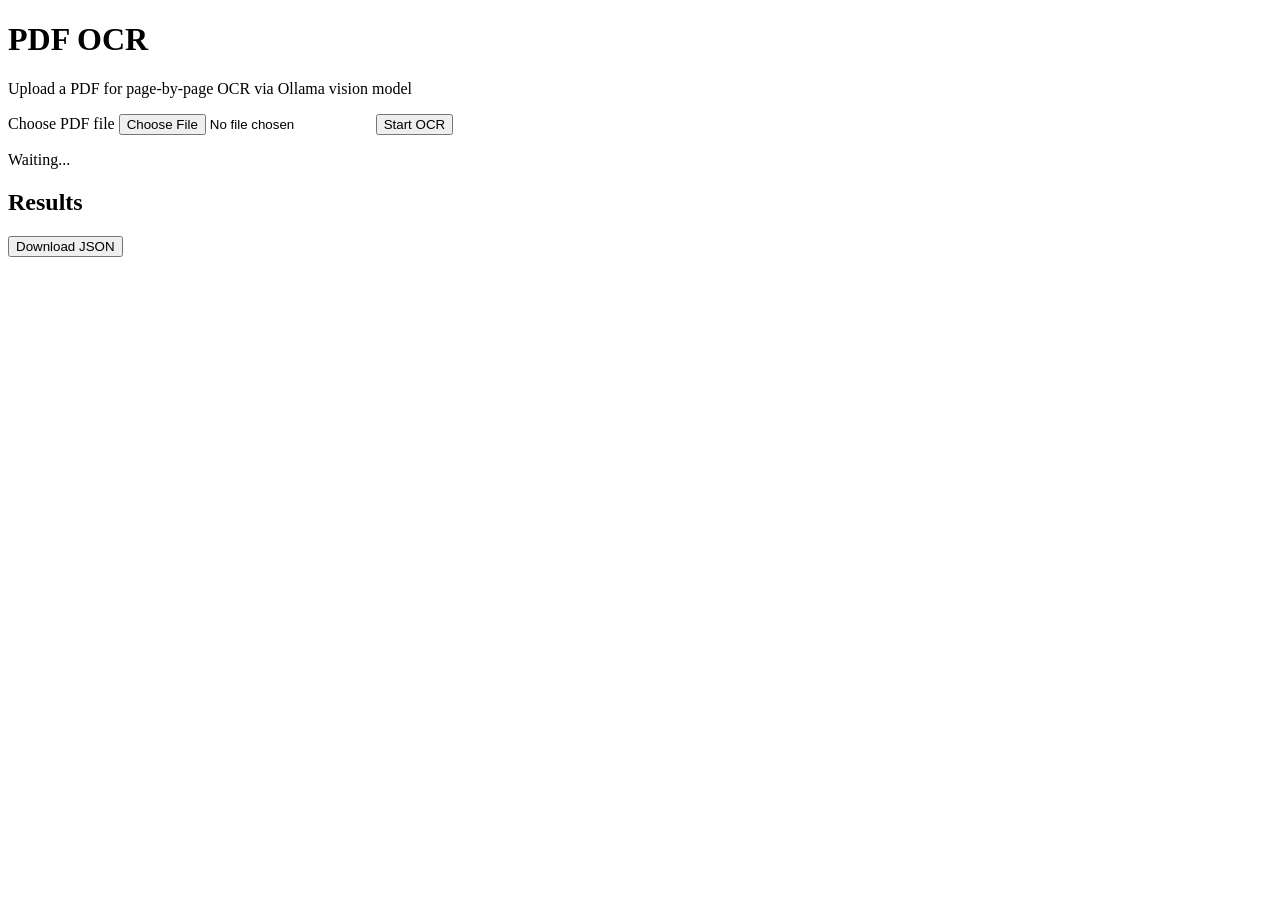
==== src/main/resources/static/index.html @ fa118d33 "init" ====
<!DOCTYPE html>
<html lang="en">
<head>
    <meta charset="UTF-8">
    <meta name="viewport" content="width=device-width, initial-scale=1.0">
    <title>PDF OCR — Ollama Vision</title>
    <link rel="icon" href="data:,">
    <link rel="stylesheet" href="/styles.css">
</head>
<body>
    <main class="container">
        <header>
            <h1>PDF OCR</h1>
            <p class="subtitle">Upload a PDF for page-by-page OCR via Ollama vision model</p>
        </header>

        <section id="readinessSection" class="readiness-section hidden">
            <p id="readinessText"></p>
        </section>

        <section class="upload-section">
            <form id="uploadForm">
                <label class="file-label" for="pdfFile">
                    <span id="fileLabel">Choose PDF file</span>
                    <input type="file" id="pdfFile" accept="application/pdf" required>
                </label>
                <button type="submit" id="submitBtn">Start OCR</button>
            </form>
        </section>

        <section id="statusSection" class="status-section hidden">
            <div class="progress-bar">
                <div id="progressFill" class="progress-fill"></div>
            </div>
            <p id="statusText" class="status-text">Waiting...</p>
        </section>

        <section id="resultsSection" class="results-section hidden">
            <div class="results-header">
                <h2>Results</h2>
                <button id="downloadBtn" class="secondary-btn hidden">Download JSON</button>
            </div>
            <div id="pagesContainer"></div>
        </section>

        <section id="errorSection" class="error-section hidden">
            <p id="errorText"></p>
        </section>
    </main>
    <script src="/app.js"></script>
</body>
</html>
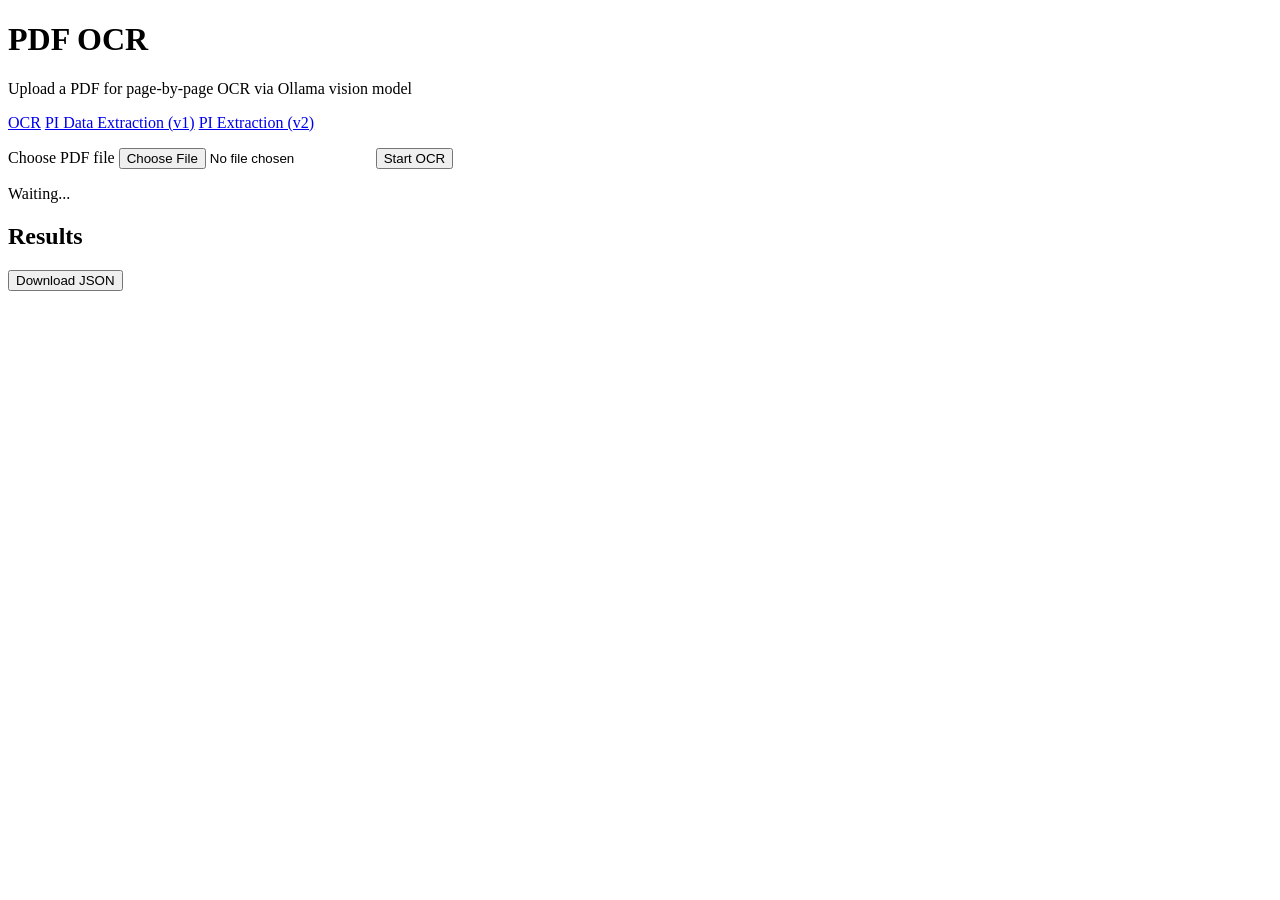
==== commit f31bc150: "init" ====
--- a/src/main/resources/static/index.html
+++ b/src/main/resources/static/index.html
@@ -12,6 +12,11 @@
         <header>
             <h1>PDF OCR</h1>
             <p class="subtitle">Upload a PDF for page-by-page OCR via Ollama vision model</p>
+            <nav class="app-nav" aria-label="Document tools">
+                <a class="active" href="/">OCR</a>
+                <a href="/pi-data-extraction.html">PI Data Extraction (v1)</a>
+                <a href="/pi-extraction-v2.html">PI Extraction (v2)</a>
+            </nav>
         </header>
 
         <section id="readinessSection" class="readiness-section hidden">
